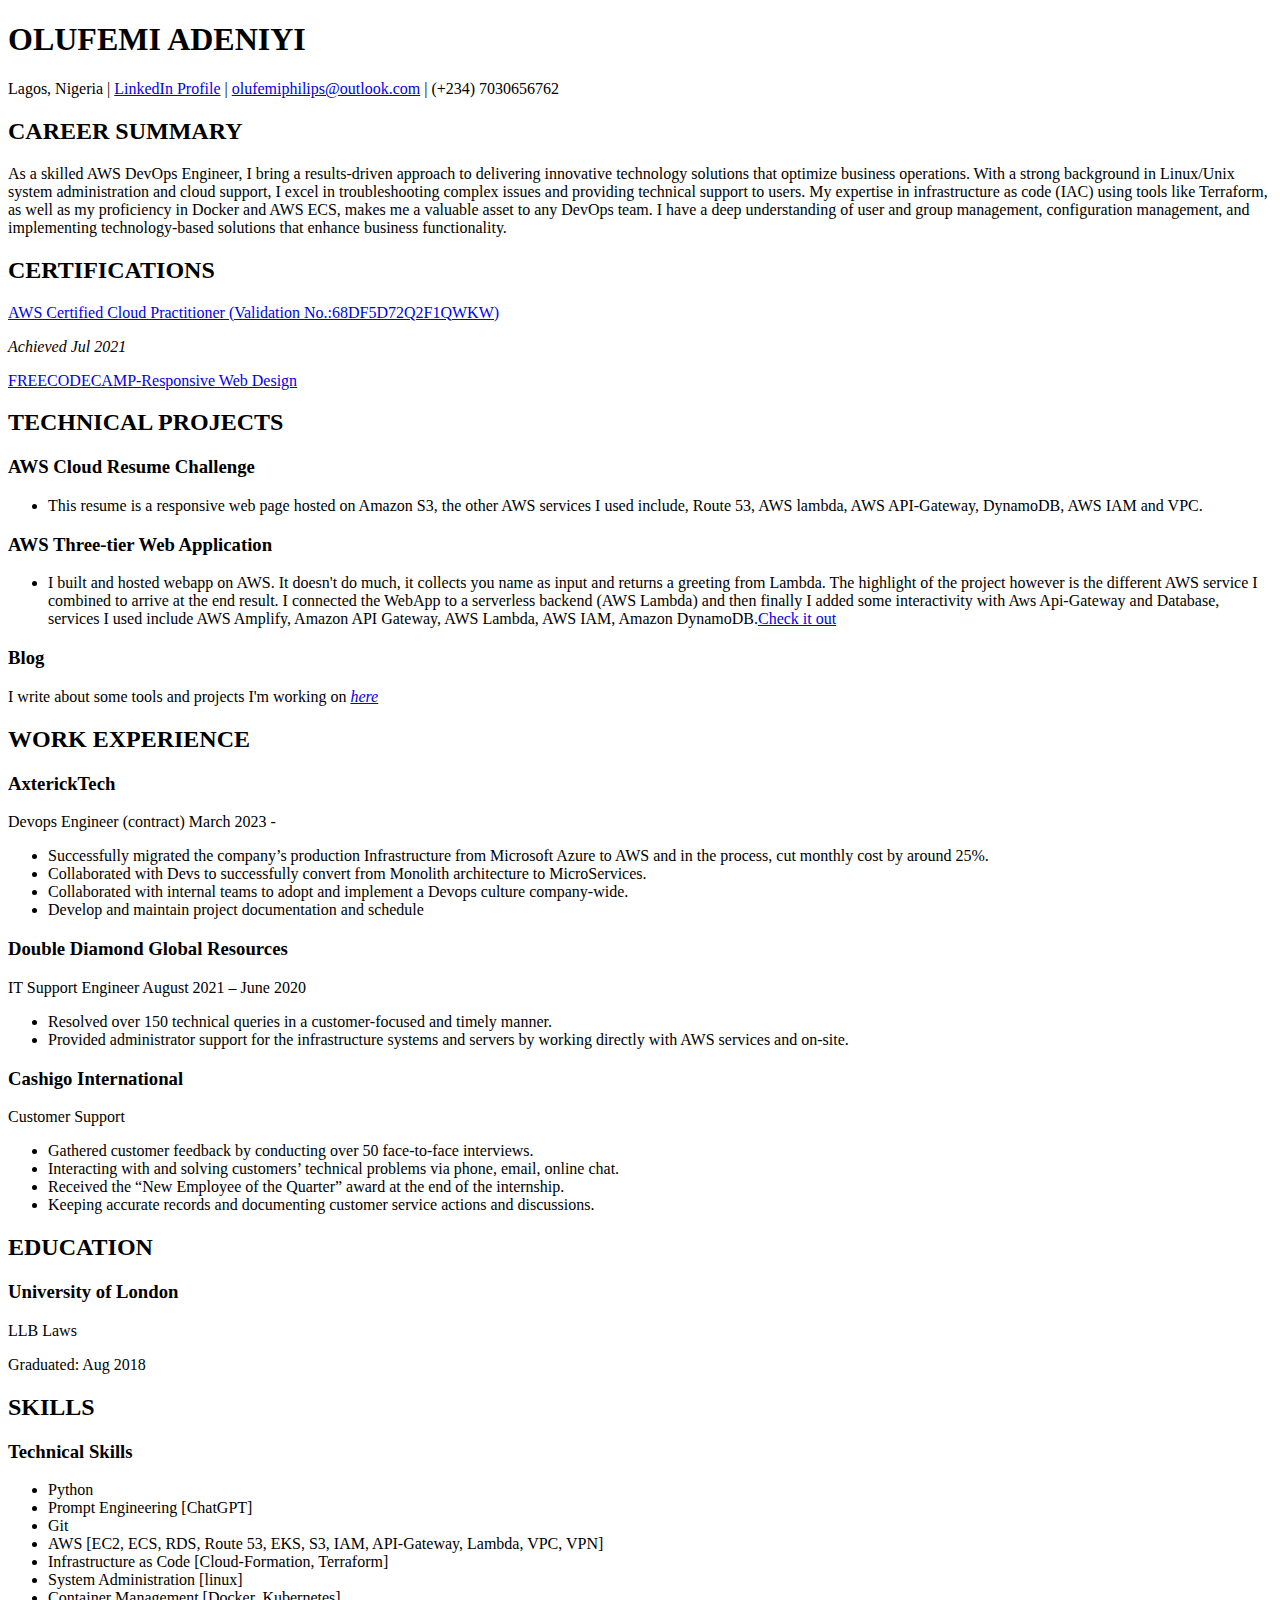
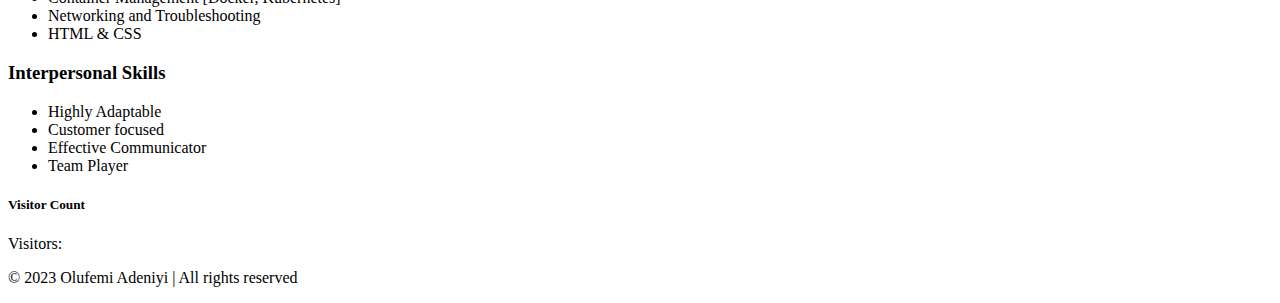
==== s3-files/index.html @ 30686052 "minor fix" ====
<!DOCTYPE html>
<html lang="en">

<head>
  <meta charset="UTF-8">
  <meta name="viewport" content="width=device-width, initial-scale=1.0">
  <title>OLUFEMI ADENIYI - Cloud DevOps Engineer</title>
  <link rel="stylesheet" href="styles.css">
</head>

<body>
  <header>
    <h1>OLUFEMI ADENIYI</h1>
    <p>Lagos, Nigeria | <a href="https://www.linkedin.com/in/olufemi-adeniyi">LinkedIn Profile</a> |
      <a href="mailto:olufemiphilips@outlook.com">olufemiphilips@outlook.com</a> | (+234) 7030656762</p>
  </header>

  <div class="container">
    <section class="section">
      <h2>CAREER SUMMARY</h2>
      <p>As a skilled AWS DevOps Engineer, I bring a results-driven approach to delivering innovative technology solutions
        that optimize business operations. With a strong background in Linux/Unix system administration and cloud support,
        I excel in troubleshooting complex issues and providing technical support to users. My expertise in
        infrastructure as code (IAC) using tools like Terraform, as well as my proficiency in Docker and AWS ECS, makes
        me a valuable asset to any DevOps team. I have a deep understanding of user and group management, configuration
        management, and implementing technology-based solutions that enhance business functionality.</p>
    </section>

    <section class="section">
      <h2>CERTIFICATIONS</h2>
      <div class="certification">
        <p><a href="https://aws.amazon.com/verification" target="_blank">AWS
          Certified Cloud Practitioner (Validation No.:68DF5D72Q2F1QWKW)</a></p>
        <p><em>Achieved Jul 2021</em></p>
        <p><a href="https://freecodecamp.org/certification/Femoski_/responsive-web-design" target="_blank">
          FREECODECAMP-Responsive Web Design</a></p>
      </div>
    </section>

    <section class="section">
      <h2>TECHNICAL PROJECTS</h2>
      <div class="project">
        <h3>AWS Cloud Resume Challenge</h3>
        <ul>
          <li>This resume is a responsive web page hosted on Amazon S3, the other AWS services I used include, Route
            53, AWS lambda, AWS API-Gateway, DynamoDB, AWS IAM and VPC.</li>
        </ul>
      </div>
      <div class="project">
        <h3>AWS Three-tier Web Application</h3>
        <ul>
          <li>I built and hosted webapp on AWS. 
            It doesn't do much, it collects you name as input and returns a greeting from Lambda.
            The highlight of the project however is the different AWS service I combined to arrive at the end result.
             I connected the WebApp to a serverless backend (AWS Lambda) and then finally I added some
            interactivity with Aws Api-Gateway and Database, services I used include AWS Amplify, Amazon API Gateway, AWS Lambda,
            AWS IAM, Amazon DynamoDB.<a href="https://dev.d3so1fz6r3jf4d.amplifyapp.com/" target="_blank">Check it out</a></li>
        </ul>
      </div>
      <h3>Blog</h3>
      <p>I write about some tools and projects I'm working on
        <a href="https://captainubuntu.hashnode.dev/" target="_blank"><em>here</em></a></p>
    </section>

    <section class="section">
      <h2>WORK EXPERIENCE</h2>
      <div class="work-experience">
        <h3>AxterickTech</h3>
        <p>Devops Engineer (contract) March 2023 -</p>
        <ul>
          <li>Successfully migrated the company’s production Infrastructure from Microsoft Azure to AWS and in the
            process, cut monthly cost by around 25%.</li>
          <li>Collaborated with Devs to successfully convert from Monolith architecture to MicroServices.</li>
          <li>Collaborated with internal teams to adopt and implement a Devops culture company-wide.</li>
          <li>Develop and maintain project documentation and schedule</li>
        </ul>
      </div>

      <div class="work-experience">
        <h3>Double Diamond Global Resources</h3>
        <p>IT Support Engineer August 2021 – June 2020</p>
        <ul>
          <li>Resolved over 150 technical queries in a customer-focused and timely manner.</li>
          <li>Provided administrator support for the infrastructure systems and servers by working directly with AWS
            services and on-site.</li>
        </ul>
      </div>

      <div class="work-experience">
        <h3>Cashigo International</h3>
        <p>Customer Support</p>
        <ul>
          <li>Gathered customer feedback by conducting over 50 face-to-face interviews.</li>
          <li>Interacting with and solving customers’ technical problems via phone, email, online chat.</li>
          <li>Received the “New Employee of the Quarter” award at the end of the internship.</li>
          <li>Keeping accurate records and documenting customer service actions and discussions.</li>
        </ul>
      </div>
    </section>

    <section class="section">
      <h2>EDUCATION</h2>
      <div class="education">
        <h3>University of London</h3>
        <p>LLB Laws</p>
        <p>Graduated: Aug 2018</p>
      </div>
    </section>

    <section class="section">
      <h2>SKILLS</h2>
      <div class="skills">
        <h3>Technical Skills</h3>
        <ul>
          <li>Python</li>
          <li>Prompt Engineering [ChatGPT]</li>
          <li>Git</li>
          <li>AWS [EC2, ECS, RDS, Route 53, EKS, S3, IAM, API-Gateway, Lambda, VPC, VPN]</li>
          <li>Infrastructure as Code [Cloud-Formation, Terraform]</li>
          <li>System Administration [linux]</li>
          <li>Container Management [Docker, Kubernetes]</li>
          <li>Networking and Troubleshooting</li>
          <li>HTML & CSS</li>
        </ul>
      </div>
      
      <div class="skills">
        <h3>Interpersonal Skills</h3>
        <ul>
          <li>Highly Adaptable</li>
          <li>Customer focused</li>
          <li>Effective Communicator</li>
          <li>Team Player</li>
        </ul>
      </div>
    </section>
 </div>  

 <section class="section">
    <h5>Visitor Count</h5>
    <div id="visitor_count"></div>
    <p>Visitors: <span id="visit"></span><script src="counter.js"></script></p>
  </section>
</div>

<footer>
  <p>&copy; 2023 Olufemi Adeniyi | All rights reserved</p>
</footer>
</body>
</html>
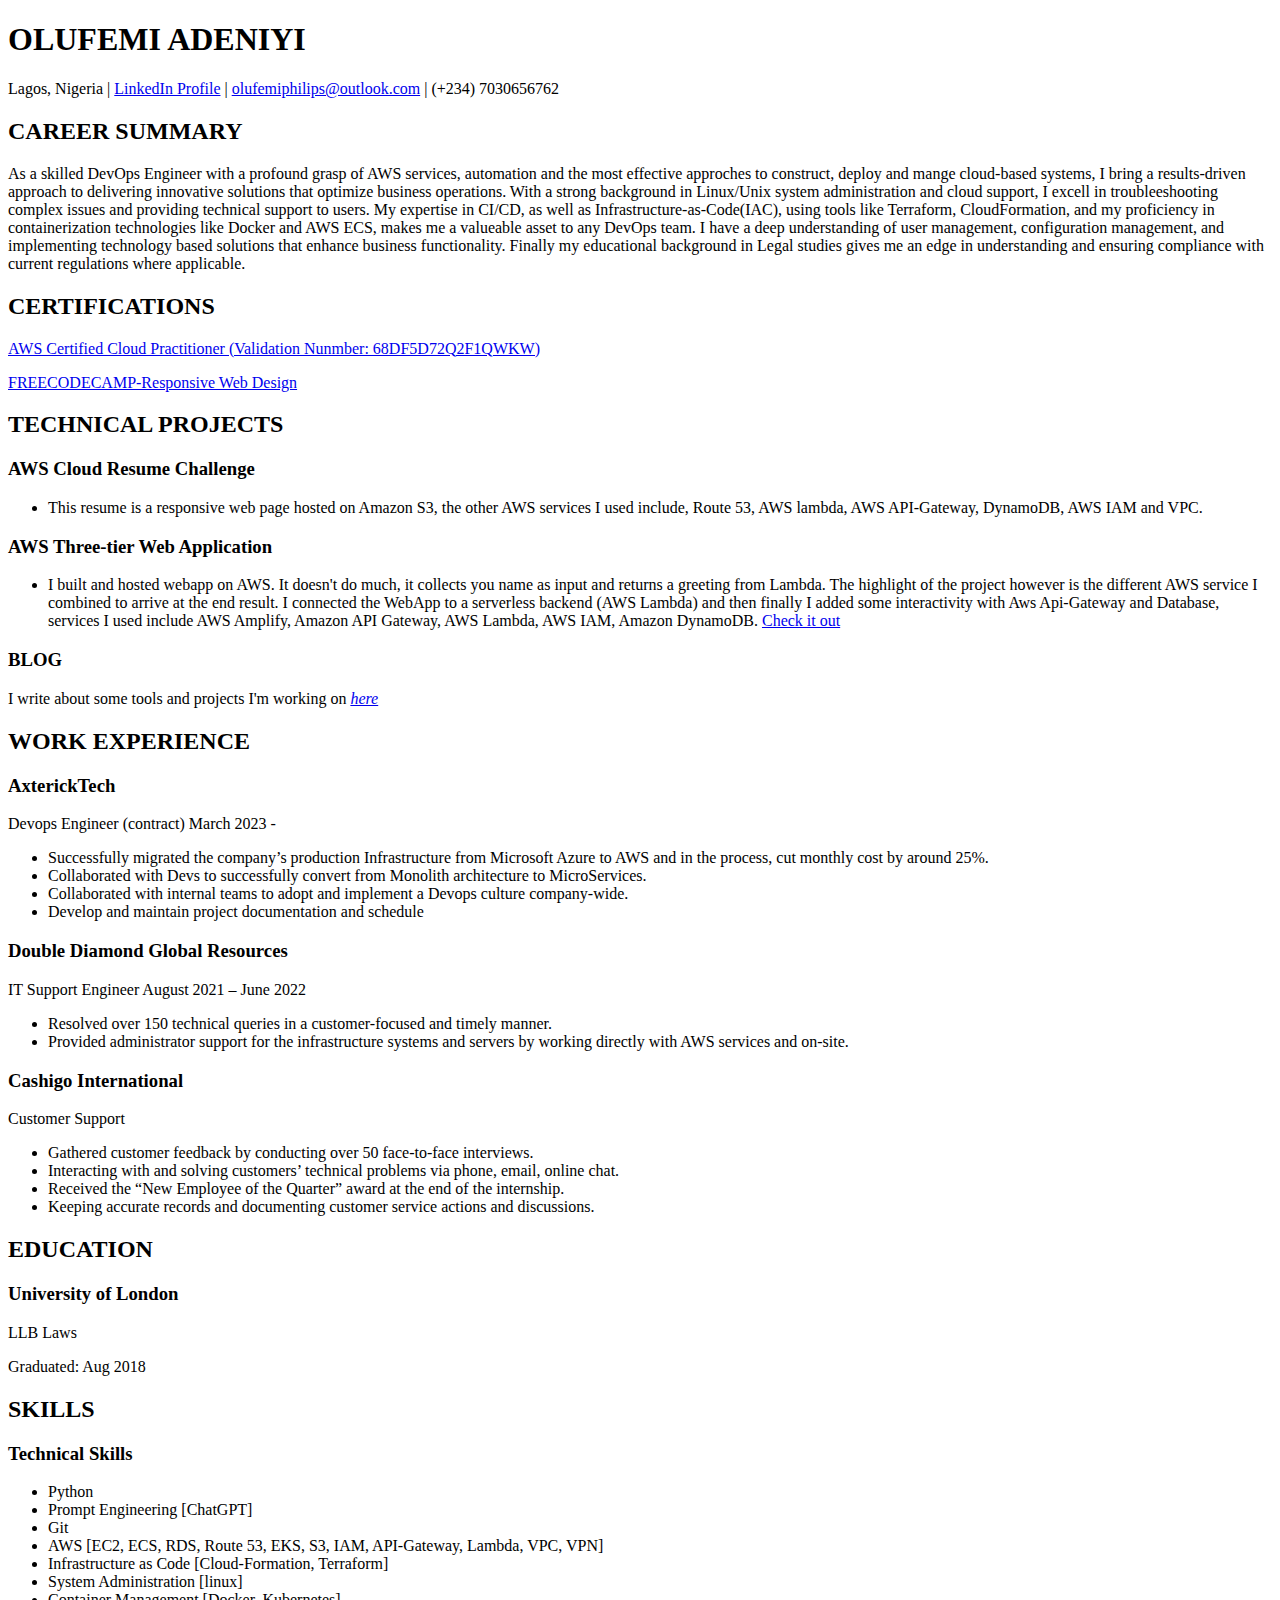
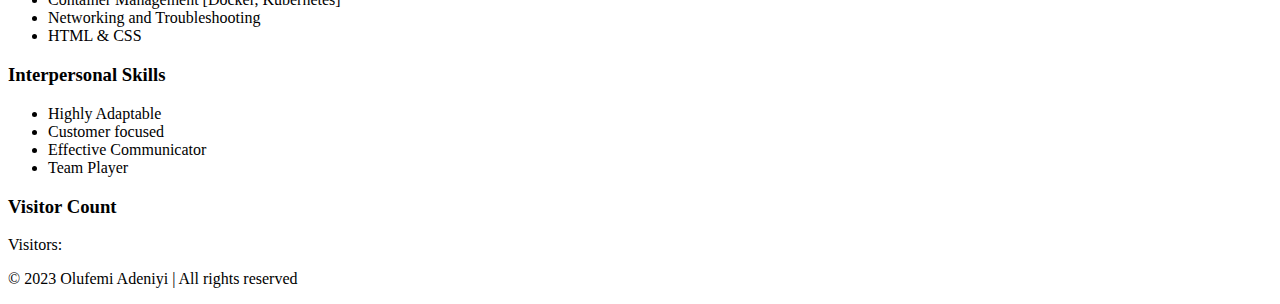
==== commit 20271071: "changed location" ====
--- a/s3-files/index.html
+++ b/s3-files/index.html
@@ -18,20 +18,26 @@
   <div class="container">
     <section class="section">
       <h2>CAREER SUMMARY</h2>
-      <p>As a skilled AWS DevOps Engineer, I bring a results-driven approach to delivering innovative technology solutions
-        that optimize business operations. With a strong background in Linux/Unix system administration and cloud support,
-        I excel in troubleshooting complex issues and providing technical support to users. My expertise in
-        infrastructure as code (IAC) using tools like Terraform, as well as my proficiency in Docker and AWS ECS, makes
-        me a valuable asset to any DevOps team. I have a deep understanding of user and group management, configuration
-        management, and implementing technology-based solutions that enhance business functionality.</p>
+      <p>As a skilled DevOps Engineer with a profound grasp of AWS services, automation and 
+        the most effective approches to construct, deploy and mange cloud-based systems, I bring 
+        a results-driven approach to delivering innovative solutions that optimize business 
+        operations. With a strong background in Linux/Unix system administration and cloud support,
+        I excell in troubleeshooting complex issues and providing technical support to users.
+        My expertise in CI/CD, as well as Infrastructure-as-Code(IAC), using tools like Terraform, 
+        CloudFormation, and my proficiency in containerization technologies like Docker and AWS ECS, 
+        makes me a valueable asset to any DevOps team.
+        I have a deep understanding of user management, configuration management, and implementing 
+        technology based solutions that enhance business functionality.
+        Finally my educational background in Legal studies gives me an edge in understanding and 
+        ensuring compliance with current regulations where applicable.
+      </p>
     </section>
 
     <section class="section">
       <h2>CERTIFICATIONS</h2>
       <div class="certification">
         <p><a href="https://aws.amazon.com/verification" target="_blank">AWS
-          Certified Cloud Practitioner (Validation No.:68DF5D72Q2F1QWKW)</a></p>
-        <p><em>Achieved Jul 2021</em></p>
+          Certified Cloud Practitioner (Validation Nunmber: 68DF5D72Q2F1QWKW)</a></p>
         <p><a href="https://freecodecamp.org/certification/Femoski_/responsive-web-design" target="_blank">
           FREECODECAMP-Responsive Web Design</a></p>
       </div>
@@ -54,10 +60,10 @@
             The highlight of the project however is the different AWS service I combined to arrive at the end result.
              I connected the WebApp to a serverless backend (AWS Lambda) and then finally I added some
             interactivity with Aws Api-Gateway and Database, services I used include AWS Amplify, Amazon API Gateway, AWS Lambda,
-            AWS IAM, Amazon DynamoDB.<a href="https://dev.d3so1fz6r3jf4d.amplifyapp.com/" target="_blank">Check it out</a></li>
+            AWS IAM, Amazon DynamoDB. <a href="https://dev.d3so1fz6r3jf4d.amplifyapp.com/" target="_blank">Check it out</a></li>
         </ul>
       </div>
-      <h3>Blog</h3>
+      <h3>BLOG</h3>
       <p>I write about some tools and projects I'm working on
         <a href="https://captainubuntu.hashnode.dev/" target="_blank"><em>here</em></a></p>
     </section>
@@ -78,7 +84,7 @@
 
       <div class="work-experience">
         <h3>Double Diamond Global Resources</h3>
-        <p>IT Support Engineer August 2021 – June 2020</p>
+        <p>IT Support Engineer August 2021 – June 2022</p>
         <ul>
           <li>Resolved over 150 technical queries in a customer-focused and timely manner.</li>
           <li>Provided administrator support for the infrastructure systems and servers by working directly with AWS
@@ -137,7 +143,7 @@
  </div>  
 
  <section class="section">
-    <h5>Visitor Count</h5>
+    <h3>Visitor Count</h3>
     <div id="visitor_count"></div>
     <p>Visitors: <span id="visit"></span><script src="counter.js"></script></p>
   </section>
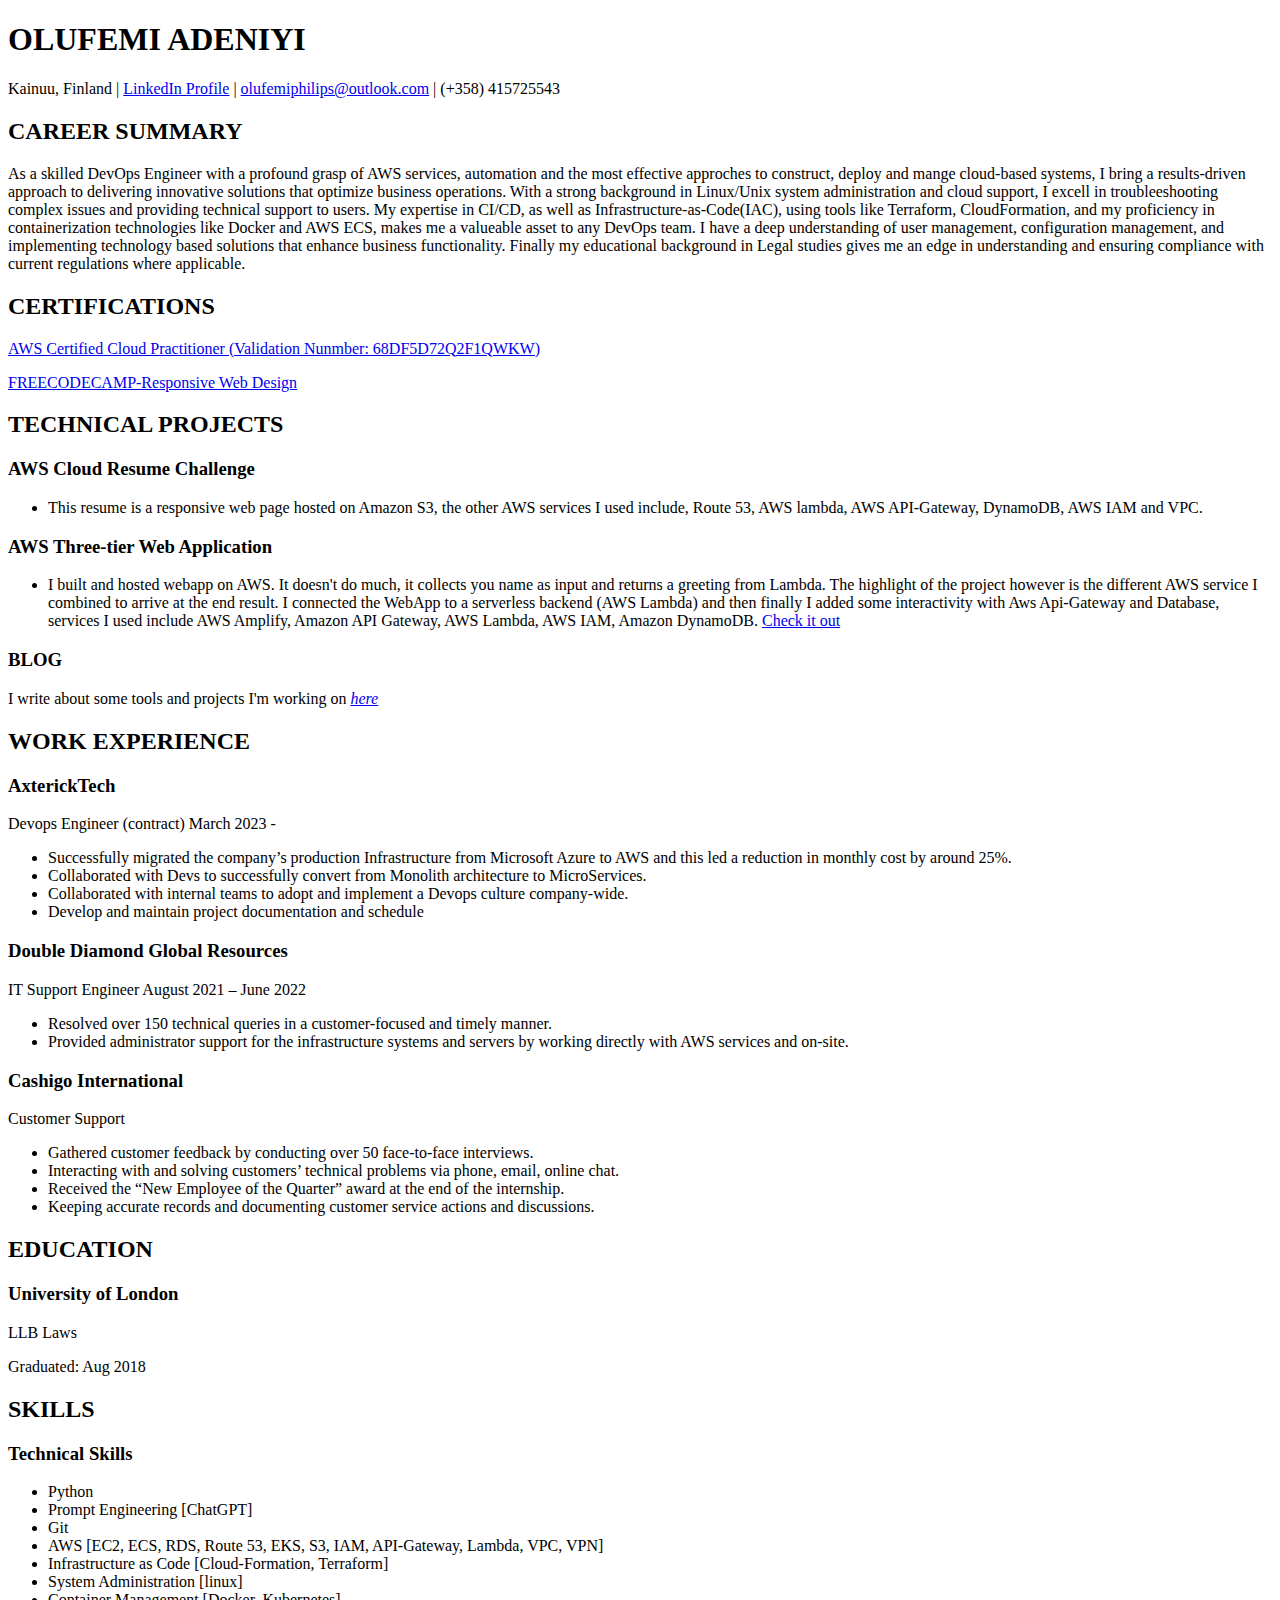
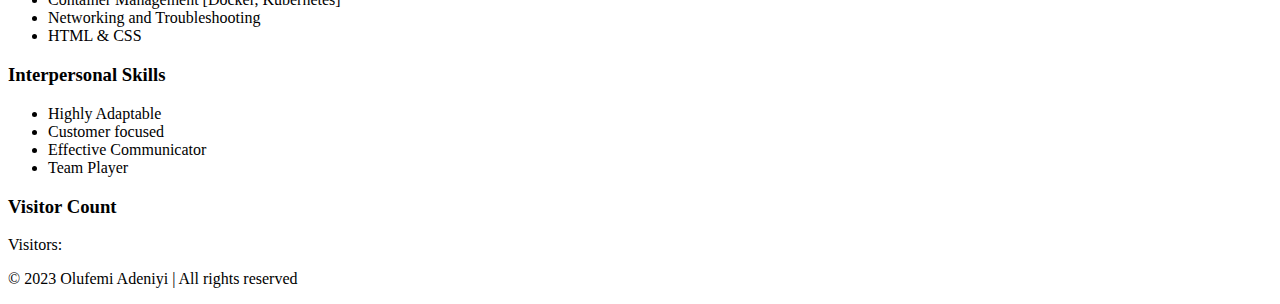
==== commit 47032adf: "minor correction" ====
--- a/s3-files/index.html
+++ b/s3-files/index.html
@@ -11,8 +11,8 @@
 <body>
   <header>
     <h1>OLUFEMI ADENIYI</h1>
-    <p>Lagos, Nigeria | <a href="https://www.linkedin.com/in/olufemi-adeniyi">LinkedIn Profile</a> |
-      <a href="mailto:olufemiphilips@outlook.com">olufemiphilips@outlook.com</a> | (+234) 7030656762</p>
+    <p>Kainuu, Finland | <a href="https://www.linkedin.com/in/olufemi-adeniyi">LinkedIn Profile</a> |
+      <a href="mailto:olufemiphilips@outlook.com">olufemiphilips@outlook.com</a> | (+358) 415725543</p>
   </header>
 
   <div class="container">
@@ -74,8 +74,7 @@
         <h3>AxterickTech</h3>
         <p>Devops Engineer (contract) March 2023 -</p>
         <ul>
-          <li>Successfully migrated the company’s production Infrastructure from Microsoft Azure to AWS and in the
-            process, cut monthly cost by around 25%.</li>
+          <li>Successfully migrated the company’s production Infrastructure from Microsoft Azure to AWS and this led a reduction in  monthly cost by around 25%.</li>
           <li>Collaborated with Devs to successfully convert from Monolith architecture to MicroServices.</li>
           <li>Collaborated with internal teams to adopt and implement a Devops culture company-wide.</li>
           <li>Develop and maintain project documentation and schedule</li>
@@ -153,4 +152,4 @@
   <p>&copy; 2023 Olufemi Adeniyi | All rights reserved</p>
 </footer>
 </body>
-</html>+</html>
